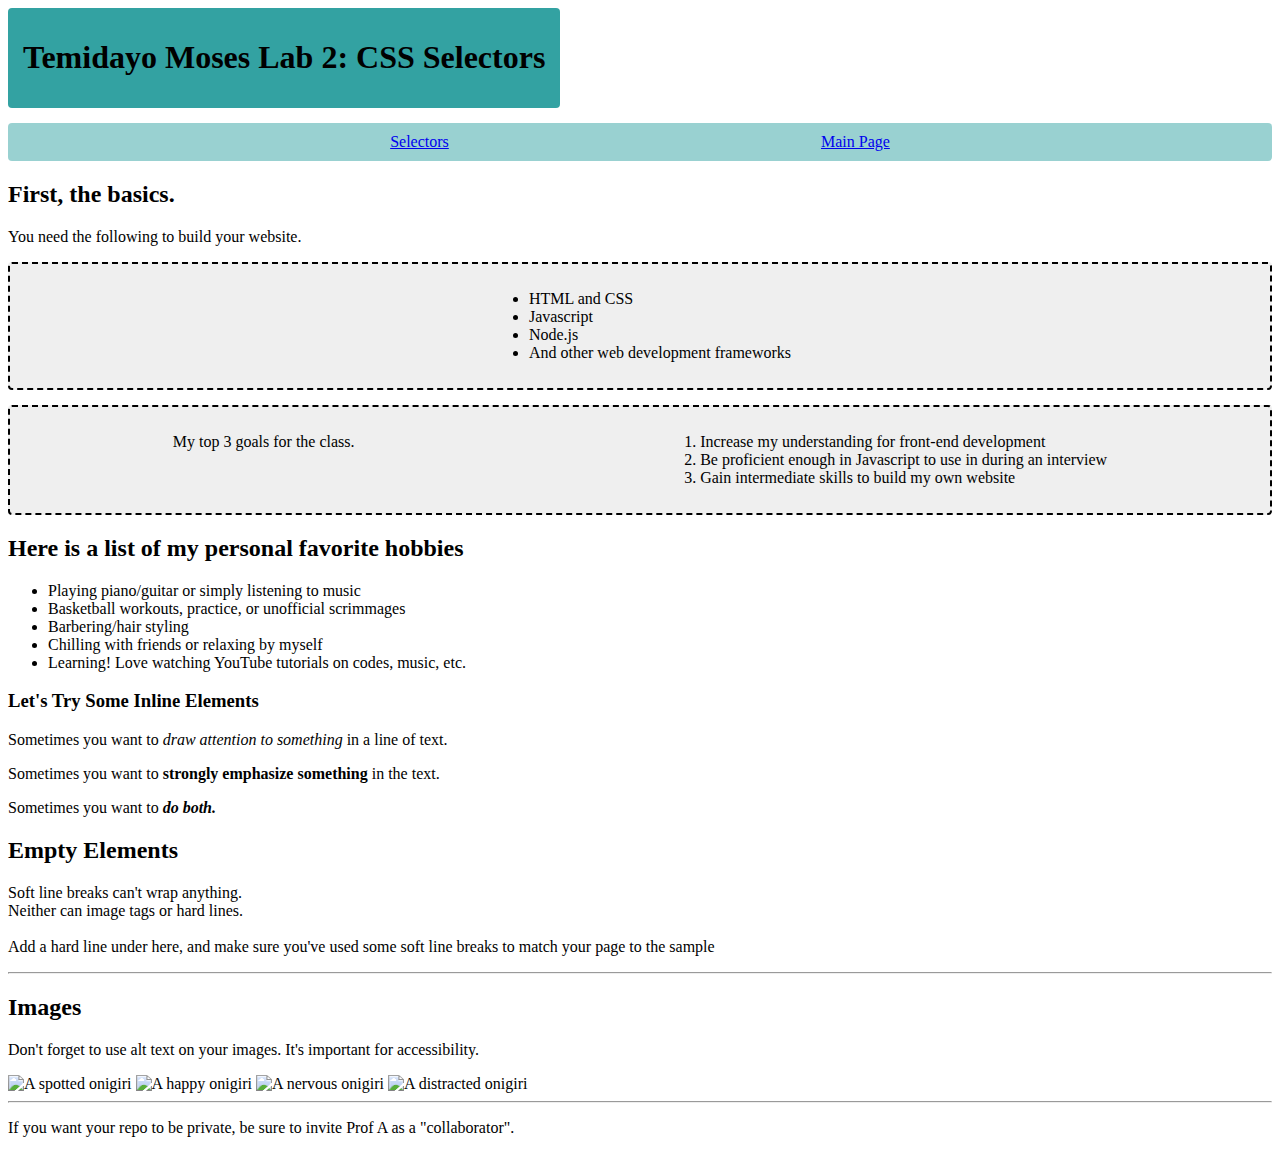
==== client/lab_2/index.html @ 374b9702 "Initial stage of lab 2. So far I have added css code from the css.html tab to my index.html tab. I h" ====
<html lang="en">

<head>
    <meta charset="UTF-8">
    <meta name="viewport" content="width=device-width, initial-scale= 1.0">
    <meta http-equiv="X-UV-Compatible" content="ie= edge">
    <title>Temidayo Moses Lab 2</title>
    <link rel= "stylesheet" href="styles.css"/>
</head>

<body>
    <div style='background-color: rgba(0,139, 139,0.8);
                display: inline-block;
                border-radius: 4px;
                padding: 10px 15px;
                margin: 0;
                margin-bottom: 15px;'>
            <h1>Temidayo Moses Lab 2: CSS Selectors</h1>
    </div>
    <div class="row">
        <dic class="column" style="background-color: rgba(0,139, 139,0.4);
                display: flex;
                flex-flow: row wrap;
                border-radius: 4px;
                justify-content: space-evenly;
                padding: 10px;
                margin-bottom: 15px;">
            <a href="selectors.html">Selectors</a>
            <a href="index.html">Main Page</a>
        </div>
    </div>

    <h2>First, the basics.</h2>

    <p>You need the following to build your website.</p>
    <div class="row">
        <div class="column" style="display: flex;
                justify-content: space-around;
                flex-flow: row wrap;
                background-color: #EFEFEF;
                border: 2px dashed;
                border-radius: 4px;
                padding: 10px;
                margin-bottom: 15px;
                margin-top: 5px;">
            <ul>
                <li>HTML and CSS</li>
                <li>Javascript</li>
                <li>Node.js</li>
                <li>And other web development frameworks</li>
            </ul>
        </div>

        <div class="column" style="display: flex;
                justify-content: space-around;
                flex-flow: row wrap;
                background-color: #EFEFEF;
                border: 2px dashed;
                border-radius: 4px;
                padding: 10px;
                margin-bottom: 15px;
                margin-top: 5px;">
            <p>My top 3 goals for the class.</p>

            <ol>
                <li>Increase my understanding for front-end development</li>
                <li>Be proficient enough in Javascript to use in during an interview</li>
                <li>Gain intermediate skills to build my own website</li>
            </ol>
        </div>
    </div>

    <h2>Here is a list of my personal favorite hobbies</h2>

    <ul>
        <li>Playing piano/guitar or simply listening to music</li>
        <li>Basketball workouts, practice, or unofficial scrimmages</li>
        <li>Barbering/hair styling</li>
        <li>Chilling with friends or relaxing by myself</li>
        <li>Learning! Love watching YouTube tutorials on codes, music, etc.</li>
    </ul>

    <h3>Let's Try Some Inline Elements</h3>

    <p>Sometimes you want to <em>draw attention to something</em> in a line of text.</p>

    <p>Sometimes you want to <strong>strongly emphasize something</strong> in the text.</p>

    <p>Sometimes you want to <em><strong>do both.</strong></em></p>

    <h2>Empty Elements</h2>

    <p>Soft line breaks can't wrap anything.<br>
        Neither can image tags or hard lines.<br>
        <br />
        Add a hard line under here, and make sure you've used some soft line breaks to match your page to the sample<br>
    </p>

    <hr />

    <h2>Images</h2>
    <p>Don't forget to use alt text on your images. It's important for accessibility.</p>
    <img src="images/onigiri_1.png" alt="A spotted onigiri" />
    <img src="images/onigiri_2.png" alt="A happy onigiri" />
    <img src="images/onigiri_3.png" alt="A nervous onigiri" />
    <img src="images/onigiri_4.png" alt="A distracted onigiri" />

    <hr />

    <p><a href="https://github.com/mosetemi/INST377-Lab-Work"></a></p>
    <p>If you want your repo to be private, be sure to invite Prof A as a "collaborator".</p>

</body>

</html>
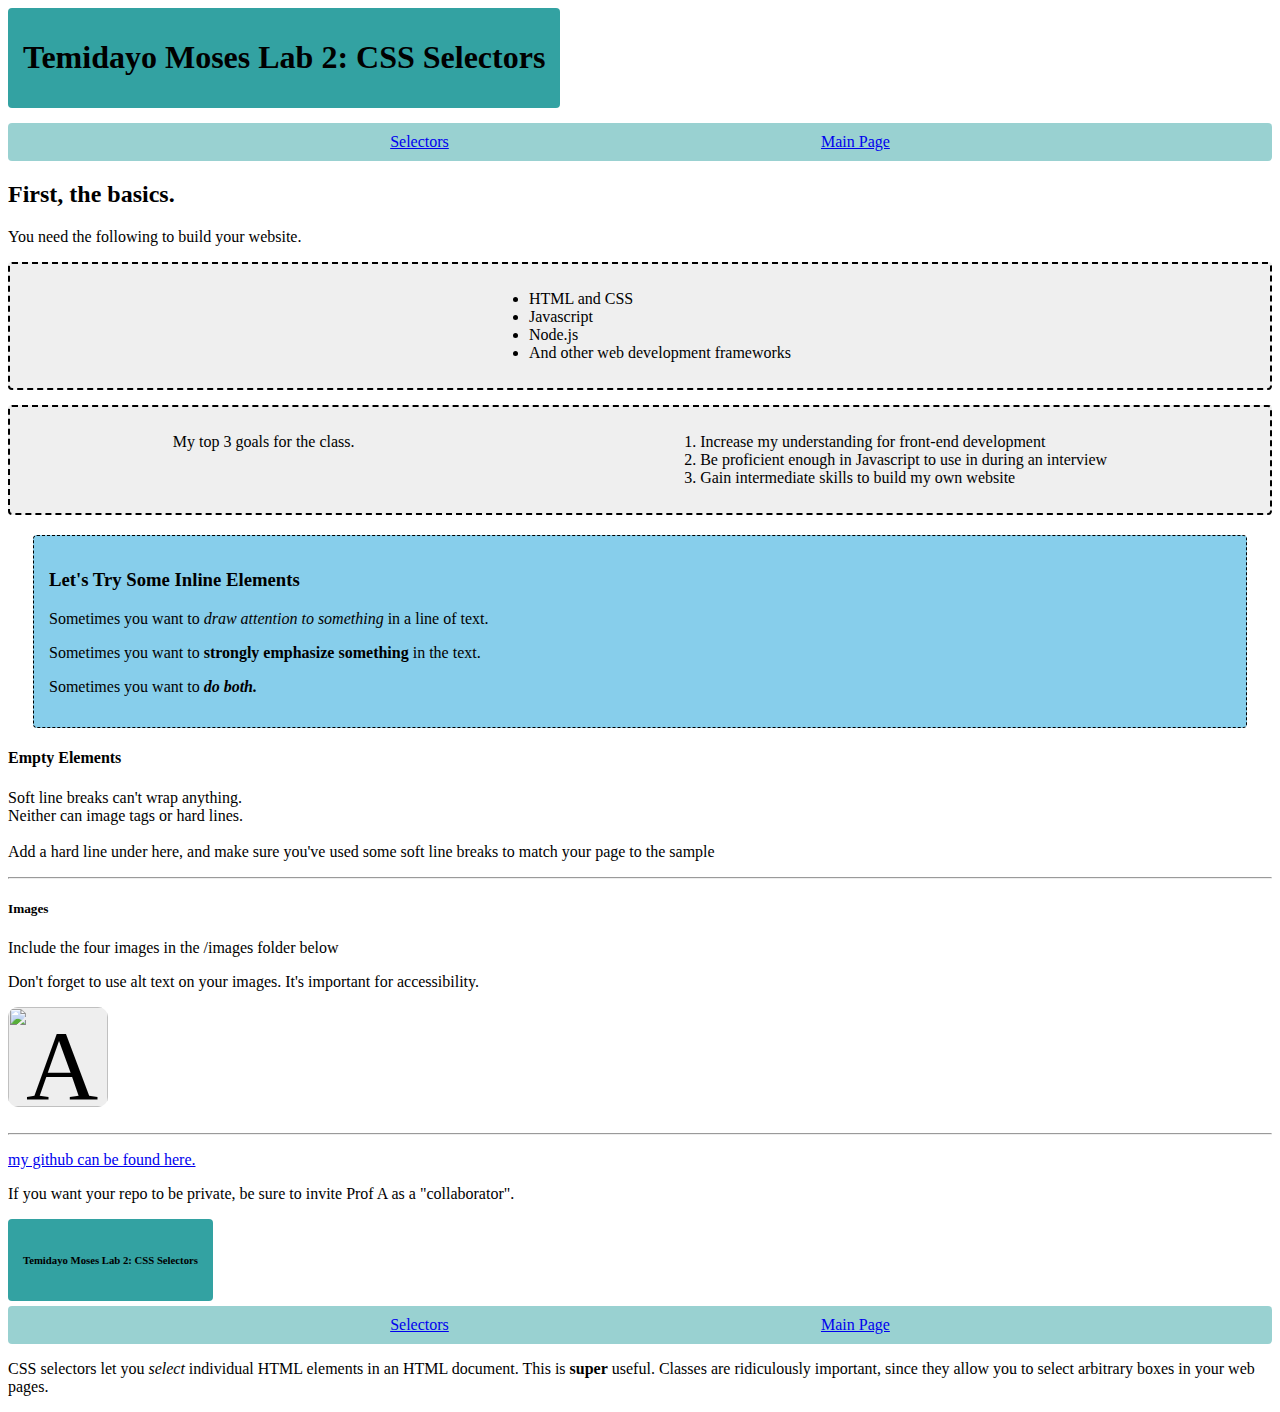
==== commit e8838d48: "Completed the remaining sections with CSS selectors. Added more formats and colors to complete the d" ====
--- a/client/lab_2/index.html
+++ b/client/lab_2/index.html
@@ -69,46 +69,87 @@
             </ol>
         </div>
     </div>
+    <div style="background-color: skyblue;
+            border: 1px dashed #000;
+            border-radius: 4px;
+            padding: 15px;
+            margin: 20px 25px;">
 
-    <h2>Here is a list of my personal favorite hobbies</h2>
+        <h3>Let's Try Some Inline Elements</h3>
 
-    <ul>
-        <li>Playing piano/guitar or simply listening to music</li>
-        <li>Basketball workouts, practice, or unofficial scrimmages</li>
-        <li>Barbering/hair styling</li>
-        <li>Chilling with friends or relaxing by myself</li>
-        <li>Learning! Love watching YouTube tutorials on codes, music, etc.</li>
-    </ul>
+        <p>Sometimes you want to <em>draw attention to something</em> in a line of text.</p>
 
-    <h3>Let's Try Some Inline Elements</h3>
+        <p>Sometimes you want to <strong>strongly emphasize something</strong> in the text.</p>
 
-    <p>Sometimes you want to <em>draw attention to something</em> in a line of text.</p>
+        <p>Sometimes you want to <em><strong>do both.</strong></em></p>
+    </div>
 
-    <p>Sometimes you want to <strong>strongly emphasize something</strong> in the text.</p>
-
-    <p>Sometimes you want to <em><strong>do both.</strong></em></p>
-
-    <h2>Empty Elements</h2>
+    <h4>Empty Elements</h4>
 
     <p>Soft line breaks can't wrap anything.<br>
         Neither can image tags or hard lines.<br>
-        <br />
+        <br/>
         Add a hard line under here, and make sure you've used some soft line breaks to match your page to the sample<br>
     </p>
 
     <hr />
 
-    <h2>Images</h2>
+    <h5>Images</h5>
+
+    <p>Include the four images in the /images folder below</p>
     <p>Don't forget to use alt text on your images. It's important for accessibility.</p>
-    <img src="images/onigiri_1.png" alt="A spotted onigiri" />
-    <img src="images/onigiri_2.png" alt="A happy onigiri" />
-    <img src="images/onigiri_3.png" alt="A nervous onigiri" />
-    <img src="images/onigiri_4.png" alt="A distracted onigiri" />
+    <img style="scroll-snap-align: start;
+    flex-shrink: 0;
+    width: 100px;
+    height: 100px;
+    margin-right: 50px;
+    border-radius: 10px;
+    background: #eee;
+    transform-origin: center center;
+    transform: scale(1);
+    transition: transform 0.5s;
+    position: relative;
+    
+    display: flex;
+    justify-content: center;
+    align-items: center;
+    font-size: 100px;"
+    src="images/onigiri_1.png" alt="A spotted onigiri" />
+
+</br>
 
     <hr />
 
-    <p><a href="https://github.com/mosetemi/INST377-Lab-Work"></a></p>
+    <p><a href="https://github.com/mosetemi/INST377-Lab-Work">
+        my github can be found here.</a></p>
     <p>If you want your repo to be private, be sure to invite Prof A as a "collaborator".</p>
+
+    <div style="display: inline-block;
+            background-color: rgba(0,139, 139,0.8);
+            border-radius: 4px;
+            padding: 10px 15px;
+            margin: 0;
+            margin-bottom: 5px;">
+        <h6>Temidayo Moses Lab 2: CSS Selectors</h6>
+    </div>
+
+    <div class="row">
+        <div class="column" style="background-color: rgba(0,139, 139,0.4);
+            display: flex;
+            flex-flow: row wrap;
+            border-radius: 4px;
+            justify-content: space-evenly;
+            padding: 10px;
+            margin-bottom: 15px;">
+        <a href="selectors.html">Selectors</a>
+        <a href="index.html">Main Page</a>
+        </div>
+    </div>
+
+    <p>CSS selectors let you <em>select</em> individual HTML elements in an HTML document.
+        This is <strong>super</strong> useful.
+        Classes are ridiculously important, since they allow you to select arbitrary boxes in your web pages.
+    </p>
 
 </body>
 
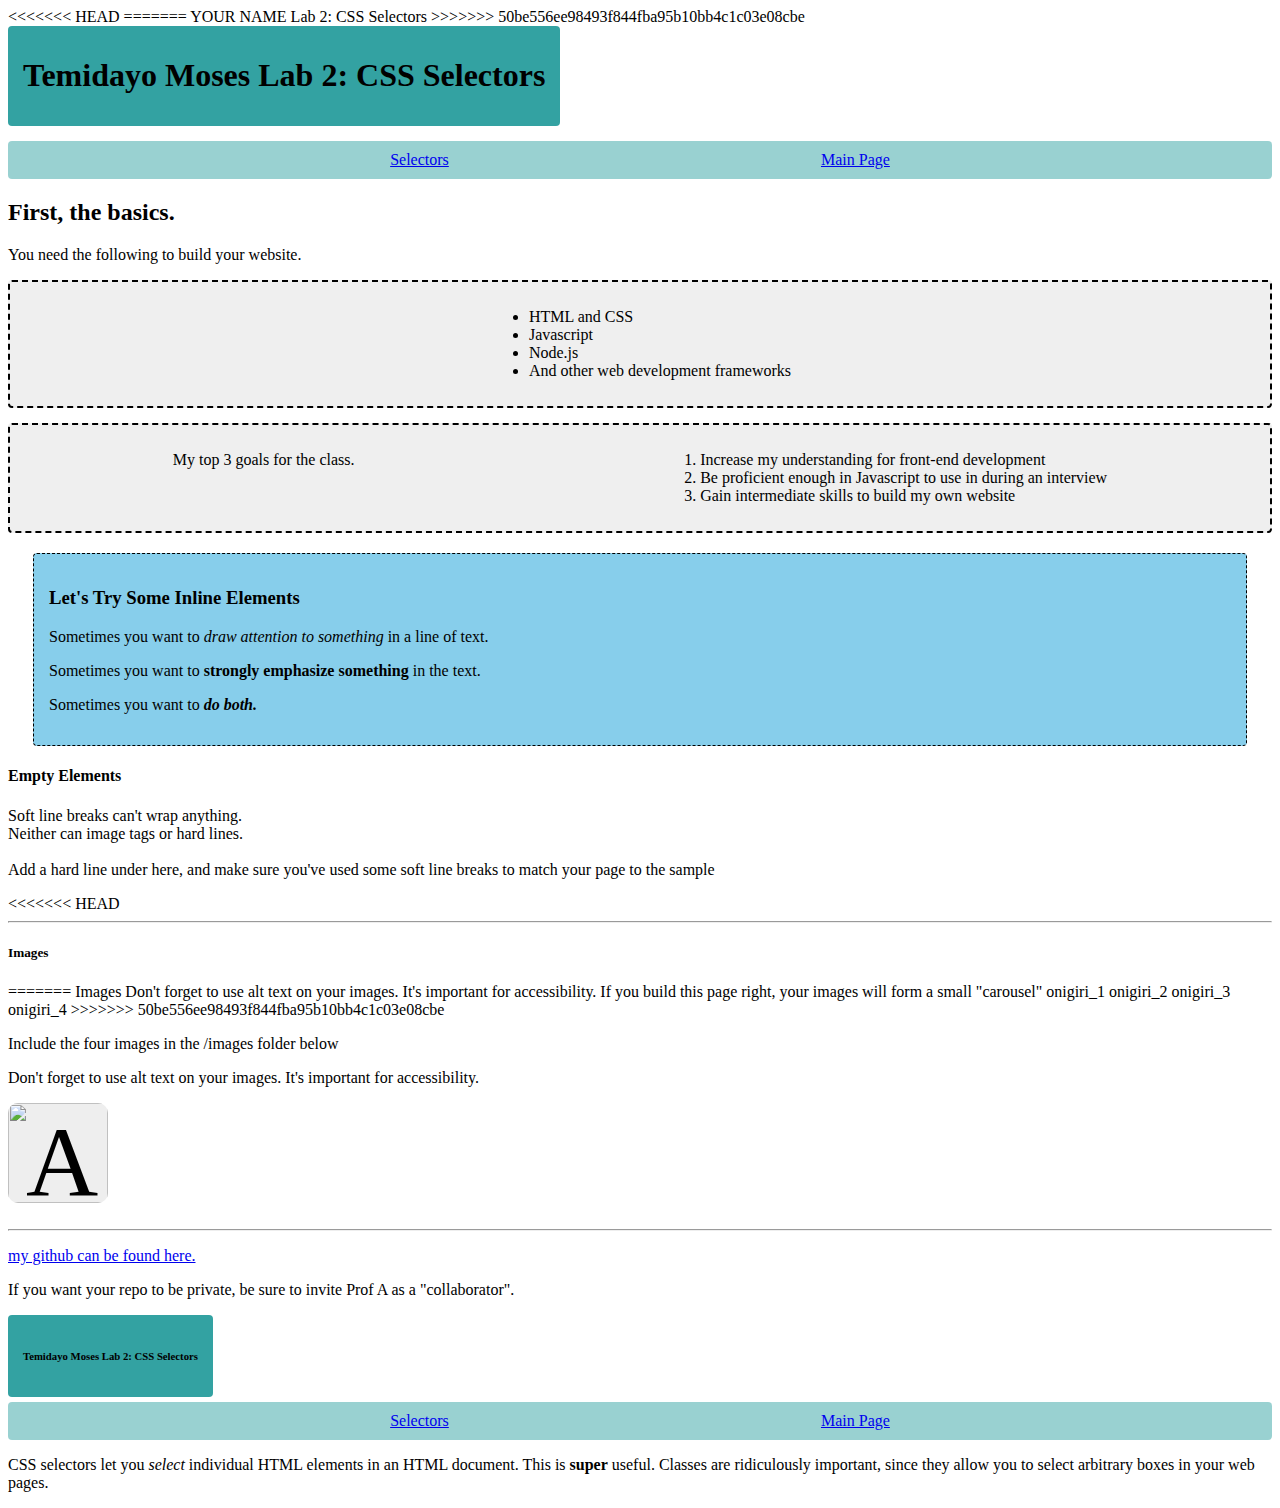
==== commit 408f6119: "Fixed all unresolved conflicts" ====
--- a/client/lab_2/index.html
+++ b/client/lab_2/index.html
@@ -1,4 +1,8 @@
+<<<<<<< HEAD
 <html lang="en">
+=======
+YOUR NAME Lab 2: CSS Selectors
+>>>>>>> 50be556ee98493f844fba95b10bb4c1c03e08cbe
 
 <head>
     <meta charset="UTF-8">
@@ -92,9 +96,20 @@
         Add a hard line under here, and make sure you've used some soft line breaks to match your page to the sample<br>
     </p>
 
+<<<<<<< HEAD
     <hr />
 
     <h5>Images</h5>
+=======
+Images 
+Don't forget to use alt text on your images. It's important for accessibility.
+If you build this page right, your images will form a small "carousel"
+
+onigiri_1
+onigiri_2
+onigiri_3
+onigiri_4
+>>>>>>> 50be556ee98493f844fba95b10bb4c1c03e08cbe
 
     <p>Include the four images in the /images folder below</p>
     <p>Don't forget to use alt text on your images. It's important for accessibility.</p>
